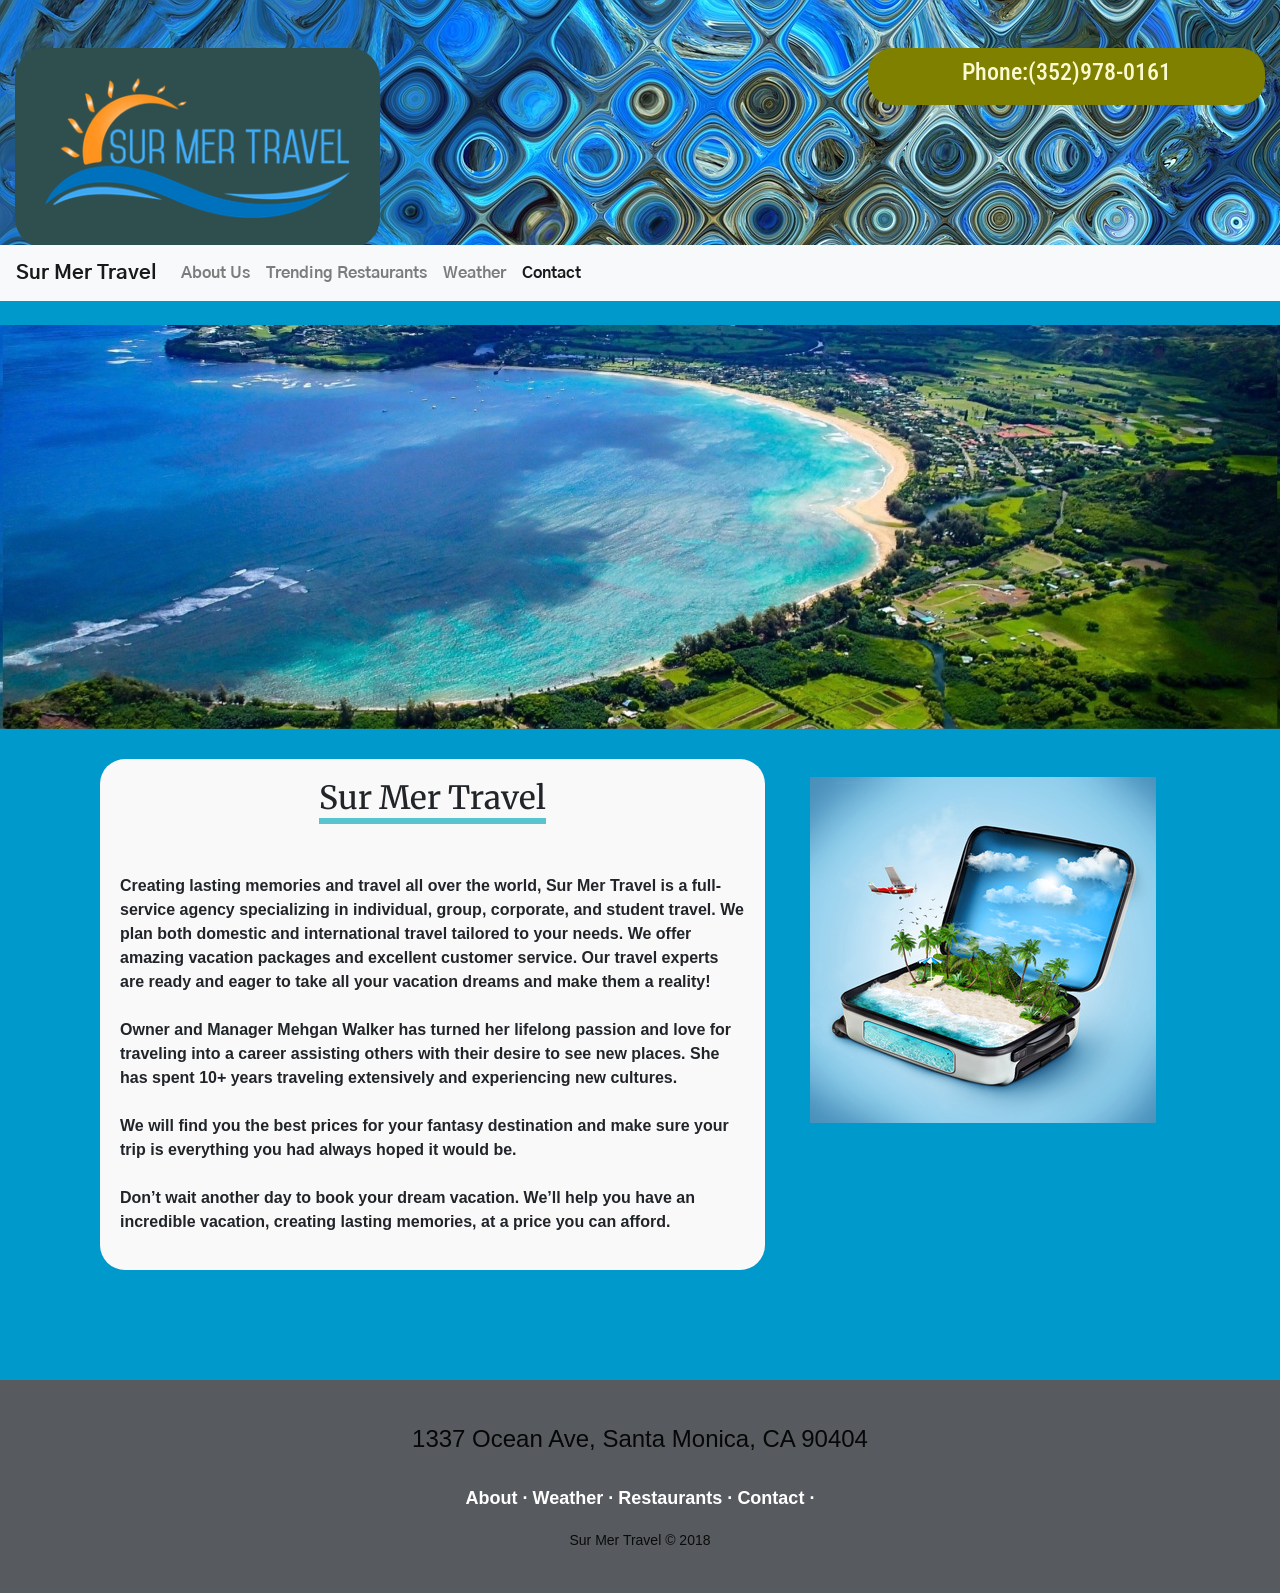
==== index.html @ 5d98ca9e "took out yellow background in about page, moved suitcase to right of text on index.html" ====
<!DOCTYPE html>
<html>
<head>

<!-- xxxxxxxxxxxxxxxxxxxxxxxxxxxxxxxxxxxxxxxxxxxxxxxxx -->	
	<meta charset="UTF-8">
	<meta name="viewport" content="width=device-width, initial-scale=1.0">
	<meta http-equiv="X-UA-Compatible" content="ie=edge">
	<title>Sur Mer Travel</title>
	<link rel="stylesheet" type="text/css" href="assets/footer.css">

	<link rel="stylesheet" href="https://maxcdn.bootstrapcdn.com/bootstrap/4.0.0/css/bootstrap.min.css" integrity="sha384-Gn5384xqQ1aoWXA+058RXPxPg6fy4IWvTNh0E263XmFcJlSAwiGgFAW/dAiS6JXm" crossorigin="anonymous">

	<link href="https://fonts.googleapis.com/css?family=Merriweather" rel="stylesheet">
	<link href="https://fonts.googleapis.com/css?family=Gothic+A1|Roboto+Condensed:300" rel="stylesheet">

	<link rel="stylesheet" href="https://cdn.jsdelivr.net/npm/animate.css@3.5.2/animate.min.css" integrity="sha384-OHBBOqpYHNsIqQy8hL1U+8OXf9hH6QRxi0+EODezv82DfnZoV7qoHAZDwMwEJvSw" crossorigin="anonymous">
</head>

<!-- CSS -->
<style>

body {
	margin: 0 auto;	
	/*font-family: 'Georgia', Times, Times New Roman, serif;*/
	/*font-family: 'Roboto Condensed', sans-serif;*/
	font-family: 'Gothic A1', sans-serif;
	font-weight: bolder;
	padding: 0;
	/*background-image: url(assets/images/complexdesign.jpg);*/
	/*background-image: url(assets/images/water.jpg);*/
	background-color: #0099cc;
}

.blue-header span{
	border-bottom: 6px solid #57c4d0;
	font-family: 'Merriweather', serif;;
}

.logo {
	/*text-indent: -99999999px;*/
	/*background: url('logo/l1.png')no-repeat;*/
	border-radius: 30px;
	/*background-color: #575b5f;*/
	background-color: darkslategray;
	/*width: 600px;*/
	height: 200px;
	padding: 30px;
}

h1 {
	padding:0px 0px 0px 5px;
}

navigation {
    width: 100%;
    border-radius: 50px;
    position: absolute;
    bottom: 0;
	text-align: center;
	margin:80px;
}

p {
	font-family: Arial;
}

h2 {
	text-align: center;
}

.header span  {
	border-bottom: 5px dotted #57c4d0;
	margin-left: 0 auto;
	margin-right: 0 auto;
}

.imageset{
	display: flex;
	flex-wrap: flex;
	padding: 40px 0px 0px 125px;
}

.navbar-custom  {
	background-color:#ccccccbe;
	padding: 50%
}

.information {
	font-size: 32px;
	color: black;
	line-height: 2;
}

#logo-box{
	margin-top: 0px;
	margin-bottom: -75px;
	background-image: url(assets/images/complexdesign.jpg);
	/*background-image: url(assets/images/water.jpg);*/
}

.carousel_slide{
    height:300px;
	margin: 20px;	
}

.infoWindow {
	margin-top: 400px;
	background-color:lemonchiffon;
}

.weatherapi{
 	background-color: lightgrey;
    width: 1490px;
    border: 15px solid lemonchiffon;
    padding: 25px;
    margin: 25px;
}

h3 {
	color: lightgoldenrodyellow;
	/*font-family: 'Gothic A1', sans-serif;*/
	font-family: 'Roboto Condensed', sans-serif;
}

#telephone {
	border-radius: 25px;
	background-color: olive;
	font-family: 'Roboto Condensed', sans-serif;
	padding: 10px 0px 10px 0px;
	color: lightgoldenrodyellow;
}
#textbox {
  margin: 30px;
  background-color: rgb(250, 249, 249);
  border-radius: 25px;
  padding: 20px; 
}

#mainpagepicture{
	

}



</style>


<body>

<!-- Heading -->
<div class="container-fluid pt-5" id="logo-box">
	<div class="row">
		<div class="information_box col-sm"> 
			<!--<h1 class= "logo">Logo Here</h1> -->
			<img src="assets/images/l1.png" class="animated flip logo">
		</div>
		<div class="col-sm"></div>
		<div class="col-sm">
			<div class="animated bounceInDown">
				<div id="telephone">
					<h4 class="text-center"><span>Phone:(352)978-0161</span></h4>
				</div>
			</div>
		</div>
	</div>	
</div>
<br>
<br>
<br>




<!-- Nav Bar -->
<div class="animated bounceInRight navagation">
	<nav class="navbar navbar-expand-lg navbar-light bg-light">
		<a class="navbar-brand" href="index.html">Sur Mer Travel</a>
		<button class="navbar-toggler" type="button" data-toggle="collapse" data-target="#navbarText" aria-controls="navbarText" aria-expanded="false" aria-label="Toggle navigation">
			<span class="navbar-toggler-icon"></span>
		</button>
		<div class="collapse navbar-collapse" id="navbarText">
			<ul class="navbar-nav mr-auto">
				<li class="nav-item">
					<a class="nav-link" href="about.html">About Us</a>
				</li>
				<li class="nav-item">
					<a class="nav-link" href="zomato.html">Trending Restaurants</a>
				</li>
				<li class="nav-item">
					<a class="nav-link" href="weather.html">Weather</a>
				</li>
				<li class="nav-item active">
					<a class="nav-link" href="contact.html">Contact <span class="sr-only">(current)</span></a>
				</li>
			</ul>
		</div>
	</nav>
</div>
<br>
<!--  xxxxxxxxxxxxxxxxxxxxxxxxxxxxxxxxxxxxxxx  -->

<div class="container-fluid">
 	<!-- Carousel -->
 	<div class="row">
		<div id="carouselslide" class="carousel slide" data-ride="carousel">
			<div class="carousel-inner" role="listbox">
				<div class="carousel-item active">
					<img class="d-block img-fluid" src="assets/images/h2.png" alt="First slide">
				</div>
				<div class="carousel-item">
					<img class="d-block img-fluid" src="assets/images/f2.png" alt="Second slide">
				</div>
				<div class="carousel-item">
					<img class="d-block img-fluid" src="assets/images/d2.png" alt="Third slide">
				</div>
			</div>
		</div>
	</div>
</div>


<!-- Pitch about the services offered -->
<div class="container"> 
		<div class="row">
			<div class="col-7" id="textbox">
				
					<h2 class="blue-header"><span>Sur Mer Travel</span></h2>
					<img class="img-wrap" src="">
					<br>
					<br>
						<p>Creating lasting memories and travel all over the world, Sur Mer Travel is a full-service agency specializing in individual, group, corporate, and student travel. We plan both domestic and international travel tailored to your needs. We offer amazing vacation packages and excellent customer service. Our travel experts are ready and eager to take all your vacation dreams and make them a reality!<br>
								<br>
							
							Owner and Manager Mehgan Walker has turned her lifelong passion and love for traveling into a career assisting others with their desire to see new places. She has spent 10+ years traveling extensively and experiencing new cultures.
							<br>
							<br>
							We will find you the best prices for your fantasy destination and make sure your trip is everything you had always hoped it would be.<br>
							<br>	

							Don’t wait another day to book your dream vacation. We’ll help you have an incredible vacation, creating lasting memories, at a price you can afford. </p> 
			</div>
			<div class="col">
				<img src="assets/images/mp1.jpg" alt="mainpagepicture" class="mt-5" id="mainpagepicture">
			</div>

		</div>	
</div>



<!-- footer -->

<footer class="footer-basic-centered">

	<p class="footer-company-motto">1337 Ocean Ave, Santa Monica, CA 90404</p>

	<p class="footer-links">
		<a href="#">About</a>
		·
		<a href="#">Weather</a>
		·
		<a href="#">Restaurants</a>
		·
		<a href="#">Contact</a>
		·
		
	</p>

	<p class="footer-company-name">Sur Mer Travel &copy; 2018</p>

</footer>




<script src="assets/js/weather.js"> </script>
<script src="https://code.jquery.com/jquery-3.2.1.js"></script>


<script src="https://cdnjs.cloudflare.com/ajax/libs/popper.js/1.12.9/umd/popper.min.js" integrity="sha384-ApNbgh9B+Y1QKtv3Rn7W3mgPxhU9K/ScQsAP7hUibX39j7fakFPskvXusvfa0b4Q" crossorigin="anonymous"></script>
<script src="https://maxcdn.bootstrapcdn.com/bootstrap/4.0.0/js/bootstrap.min.js" integrity="sha384-JZR6Spejh4U02d8jOt6vLEHfe/JQGiRRSQQxSfFWpi1MquVdAyjUar5+76PVCmYl" crossorigin="anonymous"></script>

</body>

</html>
---- assets/footer.css ----
.footer-basic-centered{
	background-color: #575b5f;
	/*background-color: darkslategray;*/
	box-shadow: 0 1px 1px 0 rgba(0, 0, 0, 0.12);
	box-sizing: border-box;
	width: 100%;
	text-align: center;
	font: normal 18px sans-serif;
	padding: 45px;
	margin-top: 80px;
}

.footer-basic-centered .footer-company-motto{
	color:  #070707;
	font-size: 24px;
	margin: 0;
}

.footer-basic-centered .footer-company-name{
	color:  #0a0a0a;
	font-size: 14px;
	margin: 0;
}

.footer-basic-centered .footer-links{
	list-style: none;
	font-weight: bold;
	color:  #ffffff;
	padding: 35px 0 23px;
	margin: 0;
}

.footer-basic-centered .footer-links a{
	display:inline-block;
	text-decoration: none;
	color: inherit;
}

/* If you don't want the footer to be responsive, remove these media queries */

@media (max-width: 600px) {

	.footer-basic-centered{
		padding: 35px;
	}

	.footer-basic-centered .footer-company-motto{
		font-size: 18px;
	}

	.footer-basic-centered .footer-company-name{
		font-size: 12px;
	}

	.footer-basic-centered .footer-links{
		font-size: 14px;
		padding: 25px 0 20px;
	}

	.footer-basic-centered .footer-links a{
		line-height: 1.8;
	}
}
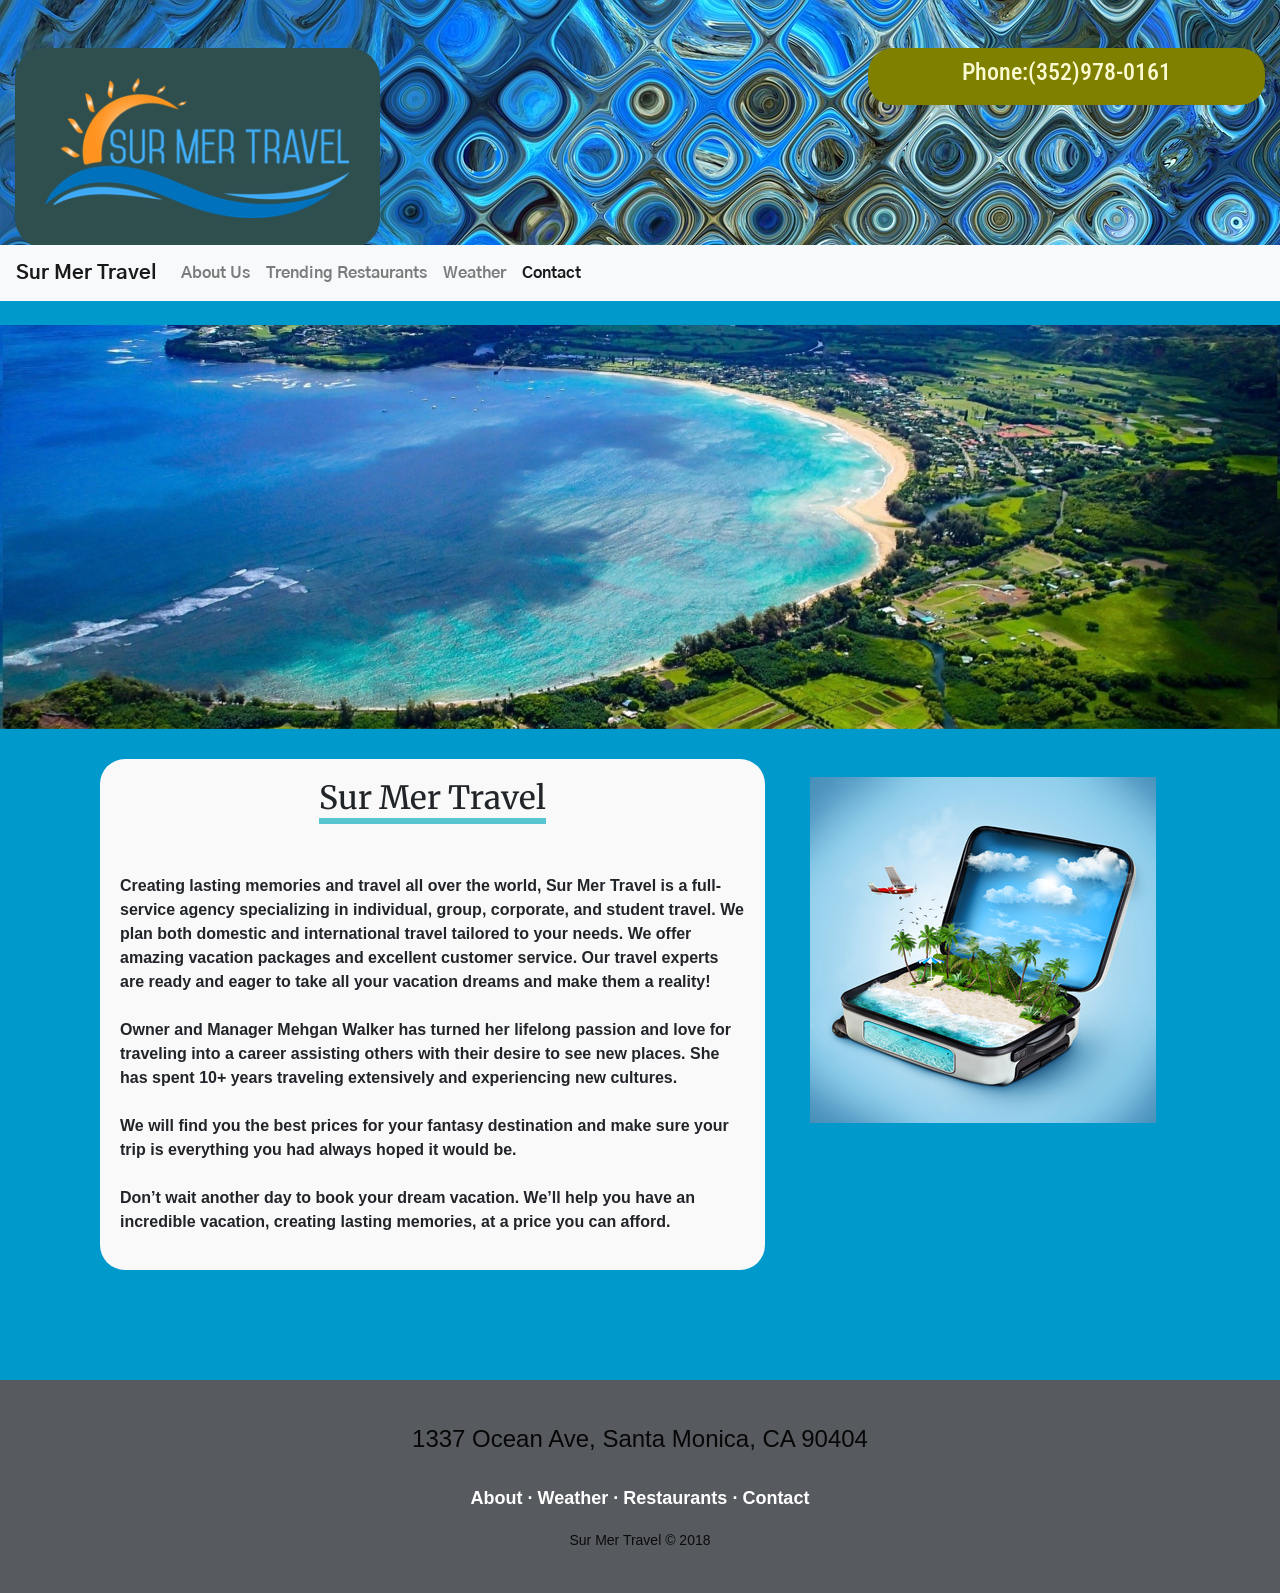
==== commit ba1c8591: "mostly styling of weather API" ====
--- a/index.html
+++ b/index.html
@@ -137,10 +137,6 @@
   padding: 20px; 
 }
 
-#mainpagepicture{
-	
-
-}
 
 
 
@@ -154,11 +150,11 @@
 	<div class="row">
 		<div class="information_box col-sm"> 
 			<!--<h1 class= "logo">Logo Here</h1> -->
-			<img src="assets/images/l1.png" class="animated flip logo">
+			<img src="assets/images/l1.png" class="animated zoomInRight logo">
 		</div>
 		<div class="col-sm"></div>
 		<div class="col-sm">
-			<div class="animated bounceInDown">
+			<div class="animated slideInDown">
 				<div id="telephone">
 					<h4 class="text-center"><span>Phone:(352)978-0161</span></h4>
 				</div>
@@ -174,7 +170,7 @@
 
 
 <!-- Nav Bar -->
-<div class="animated bounceInRight navagation">
+<div class="animated slideInRight navagation">
 	<nav class="navbar navbar-expand-lg navbar-light bg-light">
 		<a class="navbar-brand" href="index.html">Sur Mer Travel</a>
 		<button class="navbar-toggler" type="button" data-toggle="collapse" data-target="#navbarText" aria-controls="navbarText" aria-expanded="false" aria-label="Toggle navigation">
@@ -257,14 +253,14 @@
 	<p class="footer-company-motto">1337 Ocean Ave, Santa Monica, CA 90404</p>
 
 	<p class="footer-links">
-		<a href="#">About</a>
+		<a href="about.html">About</a>
 		·
-		<a href="#">Weather</a>
+		<a href="weather.html">Weather</a>
 		·
-		<a href="#">Restaurants</a>
+		<a href="zomato.html">Restaurants</a>
 		·
-		<a href="#">Contact</a>
-		·
+		<a href="contact.html">Contact</a>
+	
 		
 	</p>
 
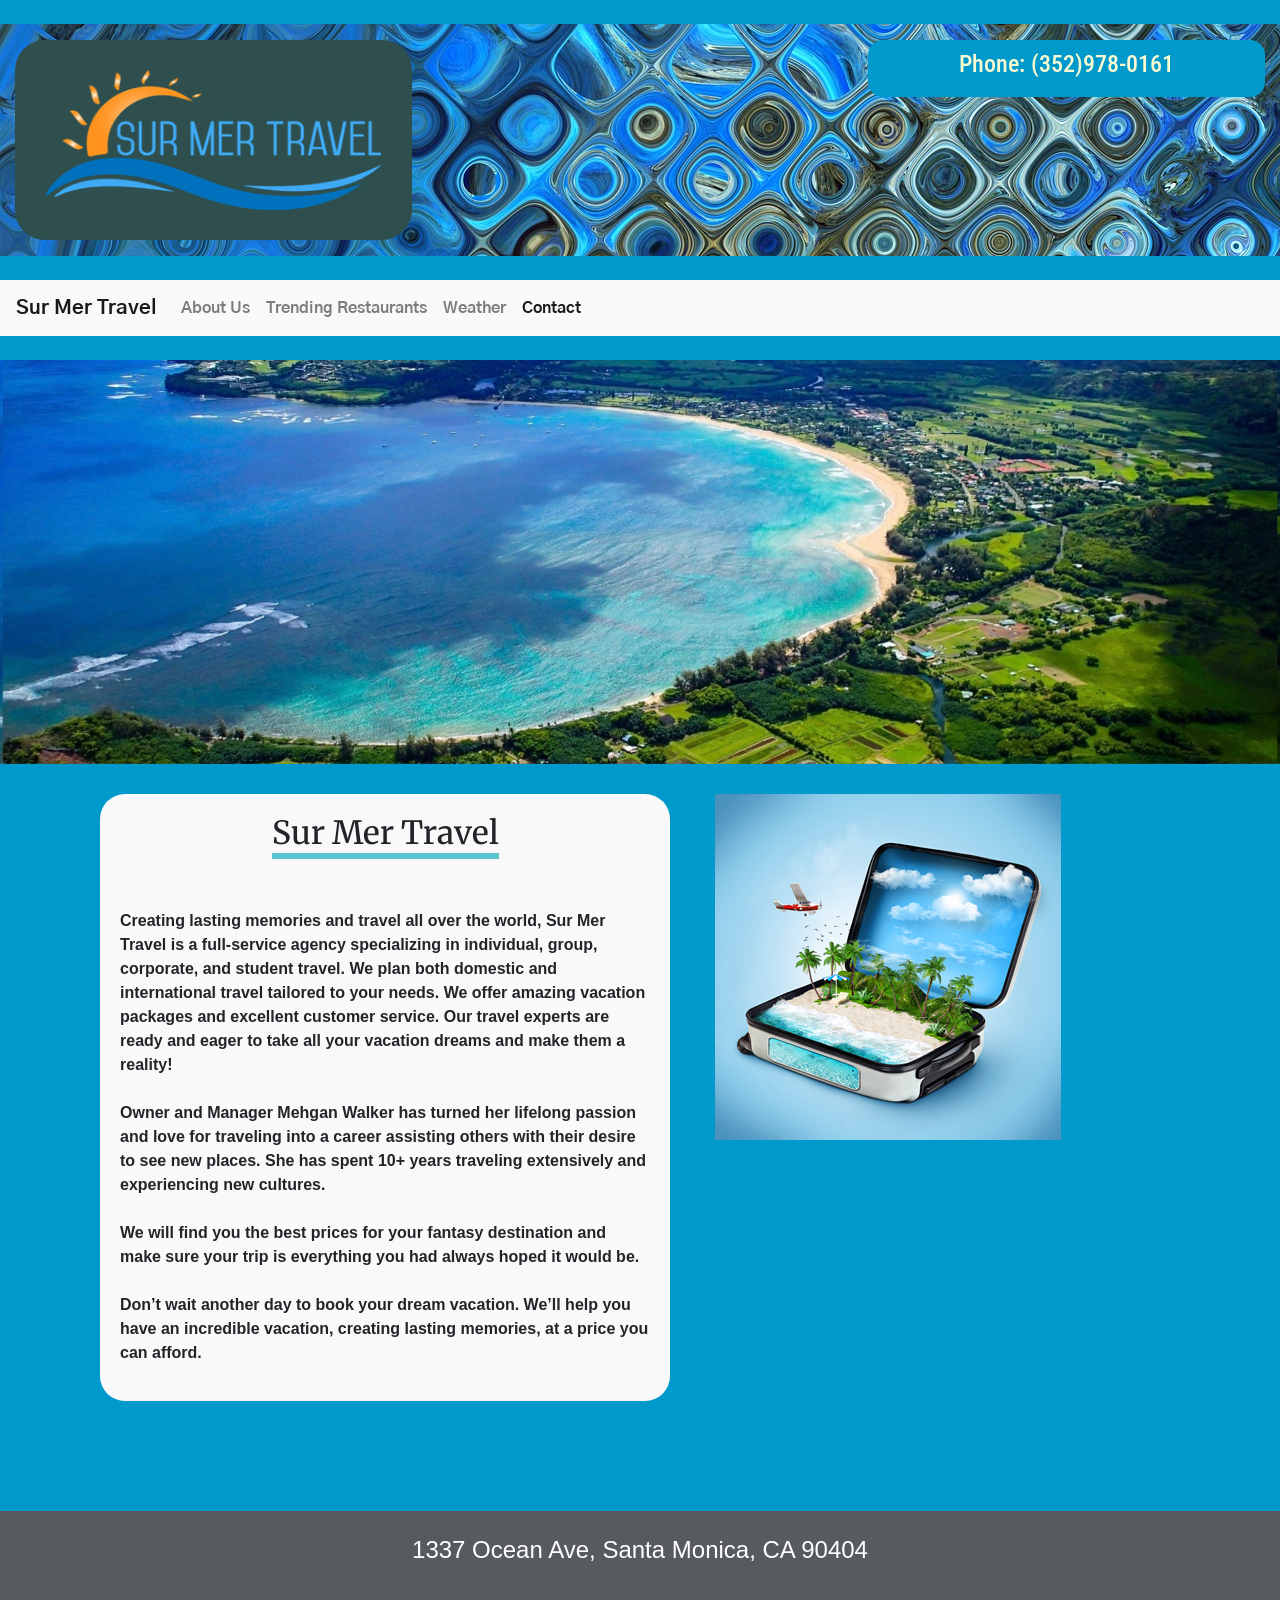
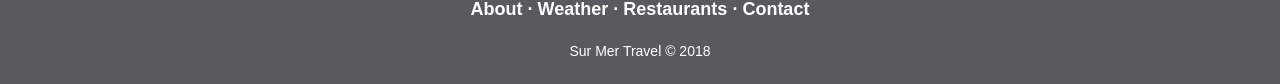
==== commit 7640bf19: "redo heading, make heading more responsive, add blue border around heading" ====
--- a/index.html
+++ b/index.html
@@ -46,6 +46,7 @@
 	/*width: 600px;*/
 	height: 200px;
 	padding: 30px;
+	width: 100%;
 }
 
 h1 {
@@ -94,7 +95,7 @@
 
 #logo-box{
 	margin-top: 0px;
-	margin-bottom: -75px;
+	margin-bottom: 0px;
 	background-image: url(assets/images/complexdesign.jpg);
 	/*background-image: url(assets/images/water.jpg);*/
 }
@@ -124,12 +125,13 @@
 }
 
 #telephone {
-	border-radius: 25px;
-	background-color: olive;
+	border-radius: 15px;
+	background-color: #0099cc;
 	font-family: 'Roboto Condensed', sans-serif;
 	padding: 10px 0px 10px 0px;
 	color: lightgoldenrodyellow;
 }
+
 #textbox {
   margin: 30px;
   background-color: rgb(250, 249, 249);
@@ -137,6 +139,11 @@
   padding: 20px; 
 }
 
+.magicSuitcase {
+	text-align: center;
+	margin-top: 30px;
+}
+
 
 
 
@@ -146,7 +153,8 @@
 <body>
 
 <!-- Heading -->
-<div class="container-fluid pt-5" id="logo-box">
+<br>
+<div class="container-fluid pt-3 pb-3" id="logo-box">
 	<div class="row">
 		<div class="information_box col-sm"> 
 			<!--<h1 class= "logo">Logo Here</h1> -->
@@ -156,15 +164,15 @@
 		<div class="col-sm">
 			<div class="animated slideInDown">
 				<div id="telephone">
-					<h4 class="text-center"><span>Phone:(352)978-0161</span></h4>
+					<h4 class="text-center"><span>Phone: (352)978-0161</span></h4>
 				</div>
 			</div>
 		</div>
 	</div>	
 </div>
 <br>
-<br>
-<br>
+
+
 
 
 
@@ -220,7 +228,7 @@
 <!-- Pitch about the services offered -->
 <div class="container"> 
 		<div class="row">
-			<div class="col-7" id="textbox">
+			<div class="col-md-6" id="textbox">
 				
 					<h2 class="blue-header"><span>Sur Mer Travel</span></h2>
 					<img class="img-wrap" src="">
@@ -237,8 +245,8 @@
 
 							Don’t wait another day to book your dream vacation. We’ll help you have an incredible vacation, creating lasting memories, at a price you can afford. </p> 
 			</div>
-			<div class="col">
-				<img src="assets/images/mp1.jpg" alt="mainpagepicture" class="mt-5" id="mainpagepicture">
+			<div class="col-md-3 col-sm-12">
+				<img src="assets/images/mp1.jpg" alt="mainpagepicture" class="magicSuitcase" id="mainpagepicture">
 			</div>
 
 		</div>	
--- a/assets/footer.css
+++ b/assets/footer.css
@@ -6,18 +6,18 @@
 	width: 100%;
 	text-align: center;
 	font: normal 18px sans-serif;
-	padding: 45px;
+	padding: 25px;
 	margin-top: 80px;
 }
 
 .footer-basic-centered .footer-company-motto{
-	color:  #070707;
+	color: white;
 	font-size: 24px;
 	margin: 0;
 }
 
 .footer-basic-centered .footer-company-name{
-	color:  #0a0a0a;
+	color:  white;
 	font-size: 14px;
 	margin: 0;
 }
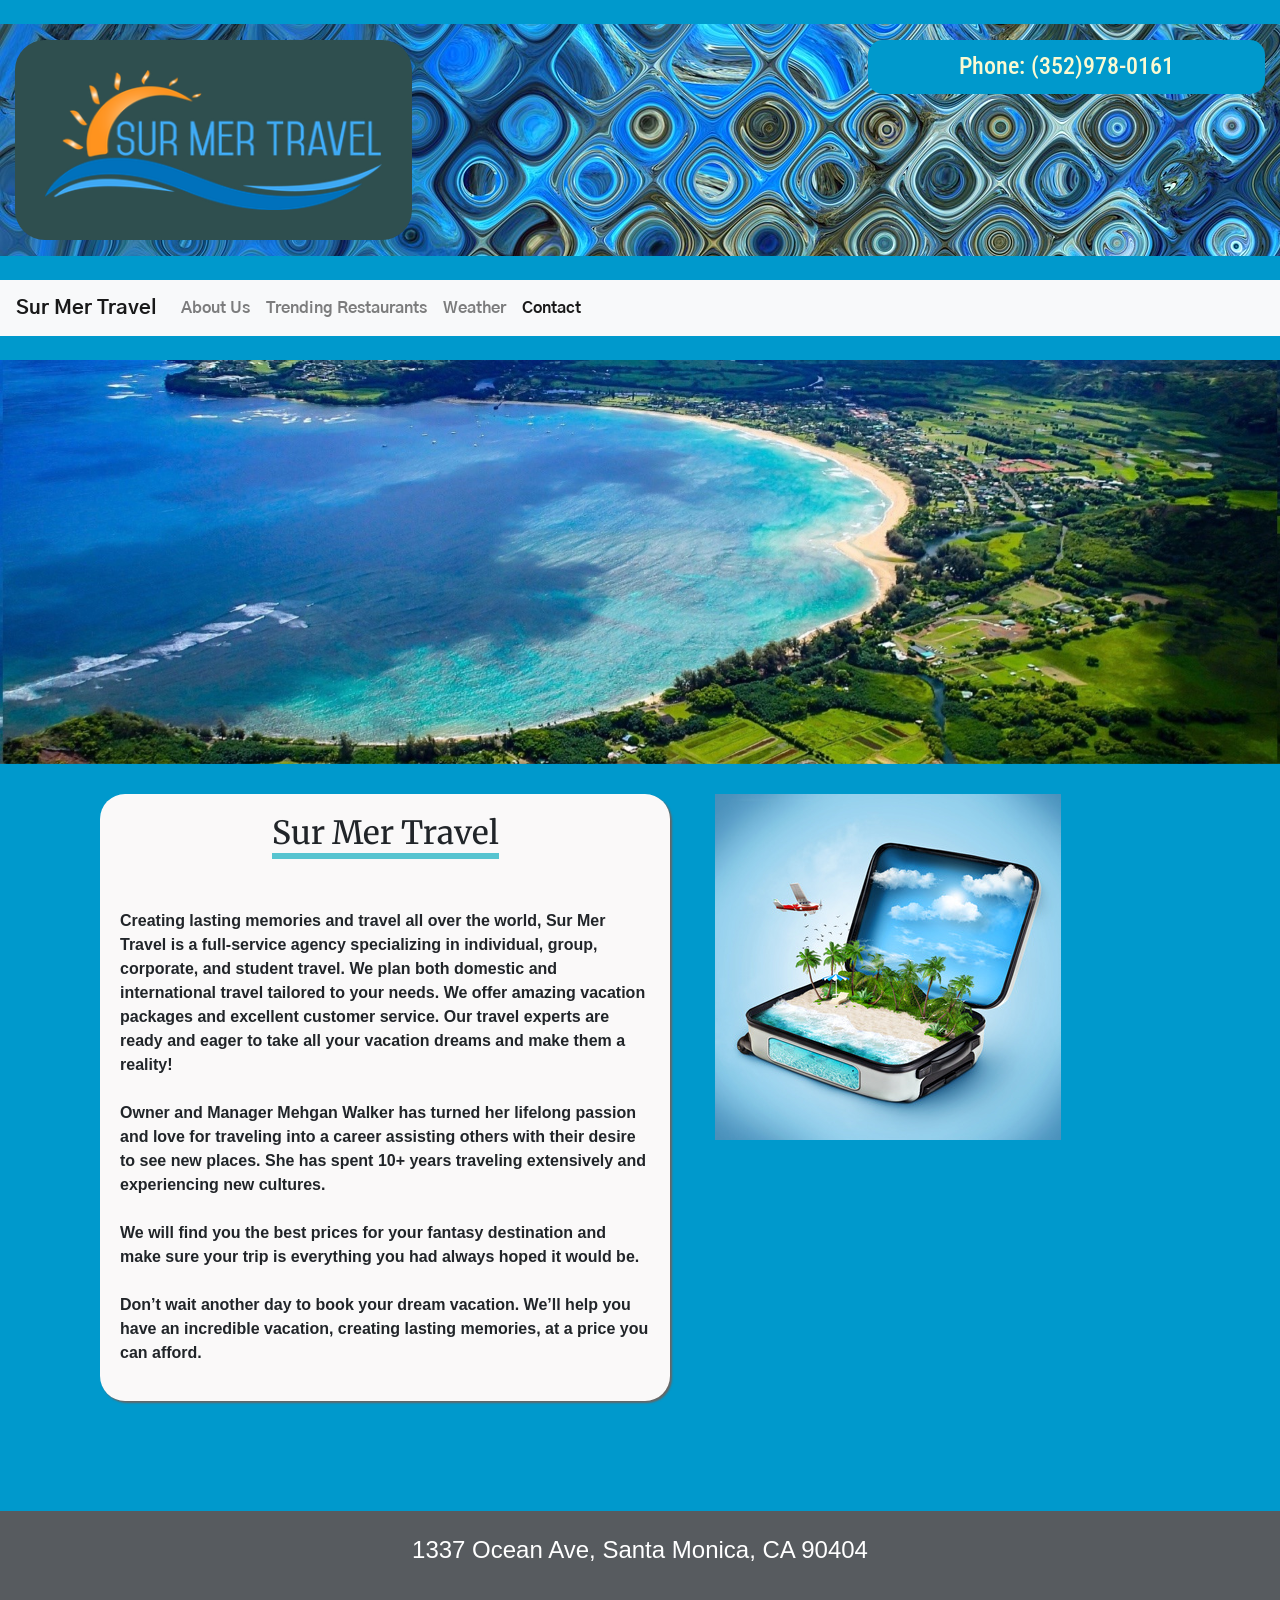
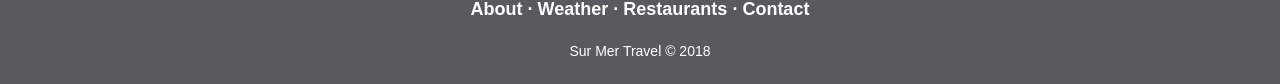
==== commit 8e936bd8: "contact page more responsive, added box-shadows, vertically aligned telephone number" ====
--- a/index.html
+++ b/index.html
@@ -128,7 +128,7 @@
 	border-radius: 15px;
 	background-color: #0099cc;
 	font-family: 'Roboto Condensed', sans-serif;
-	padding: 10px 0px 10px 0px;
+	padding: 12px 0px 5px 0px;
 	color: lightgoldenrodyellow;
 }
 
@@ -136,7 +136,8 @@
   margin: 30px;
   background-color: rgb(250, 249, 249);
   border-radius: 25px;
-  padding: 20px; 
+  padding: 20px;
+  box-shadow: 2px 2px 2px #666; 
 }
 
 .magicSuitcase {
--- a/assets/footer.css
+++ b/assets/footer.css
@@ -8,6 +8,7 @@
 	font: normal 18px sans-serif;
 	padding: 25px;
 	margin-top: 80px;
+	box-shadow: 2px #666;
 }
 
 .footer-basic-centered .footer-company-motto{
